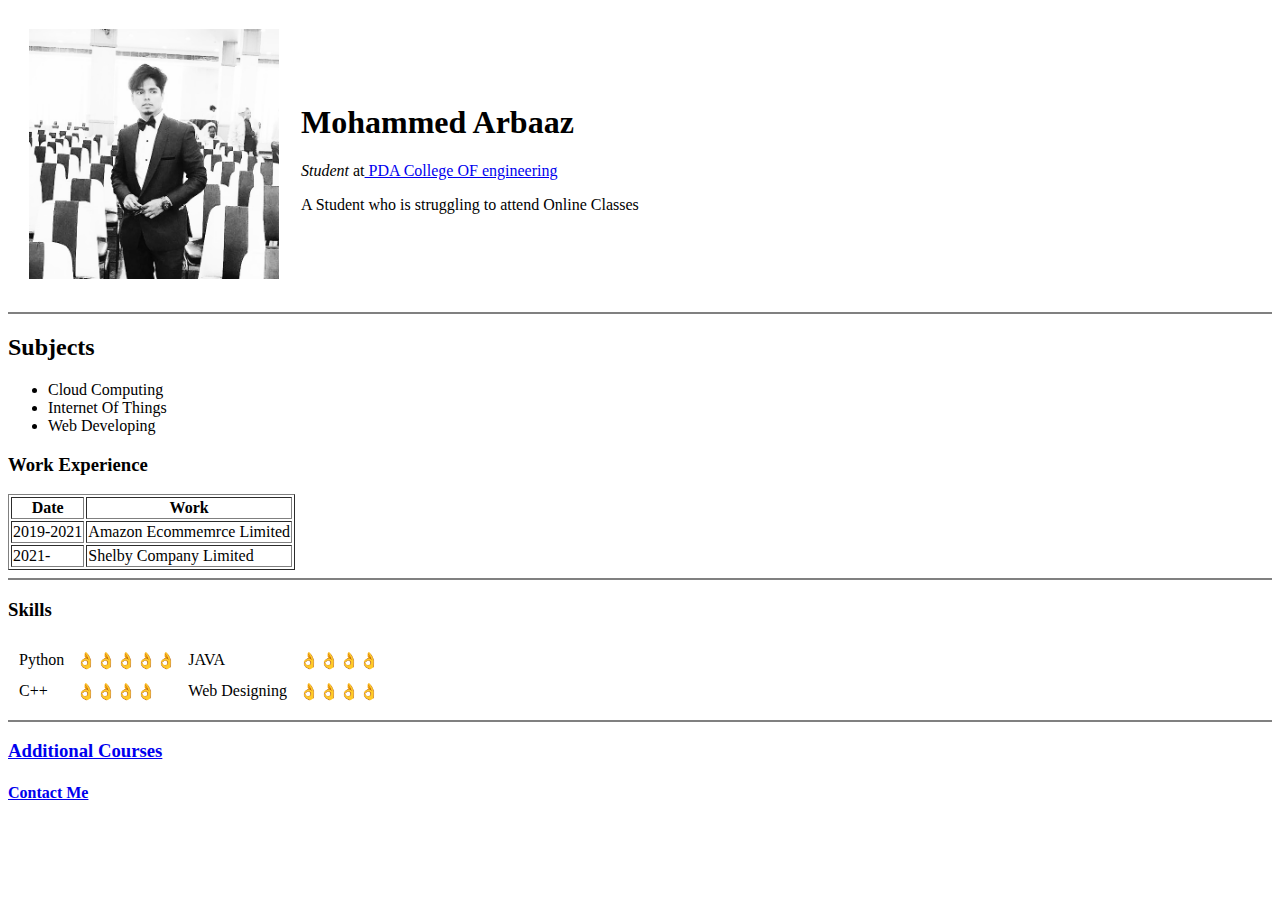
==== index.html @ de7bb59c "Add files via upload" ====
<!DOCTYPE html>
<html lang="en" dir="ltr">
  <head>
    <meta charset="utf-8">
    <title>  ar.Baaz's Personal site </title>
  </head>
  <body>
    <table cellspacing="20">
      <tr>
        <td><img src="arbaaz.png" height = 250 width = 250></td>
        <td><h1>Mohammed Arbaaz</h1>
        <p><em>Student</em> at<a href="http://pda.hkes.edu.in/"> PDA College OF engineering</a> <p>
        <p>A Student who is struggling to attend Online Classes</p></td>
      </tr>
    </table>
    <hr noshade>
    <h2>Subjects</h2>
    <p><ul>
      <li>Cloud Computing</li>
      <li>Internet Of Things</li>
      <li>Web Developing</li>
    </ul>
    <h3>Work Experience</h3>
    <table border="1">
      <thead>
        <th>Date</th>
        <th>Work </th>
      </thead>
      <tr>
        <td>2019-2021</td>
        <td>Amazon Ecommemrce Limited</td>
      </tr>
      <tr>
        <td>2021-</td>
        <td>Shelby Company Limited</td>
      </tr>
    </table>
    <hr noshade>
    <h3>Skills</h3>
    <table cellspacing="10">
      <tr>
        <td>Python</td>
        <td>👌👌👌👌👌</td>
        <td>JAVA</td>
        <td>👌👌👌👌</td>

        <tr>
          <td>C++</td>
          <td>👌👌👌👌</td>
          <td>Web Designing</td>
          <td>👌👌👌👌</td>
        </tr>


      </tr>
    </table>
      <hr noshade>
     <a href="additionalcourses.html"> <h3>Additional Courses</h3> </a>
     <a href="contactme.html"><h4>Contact Me</h4></a>
  </body>
</html>
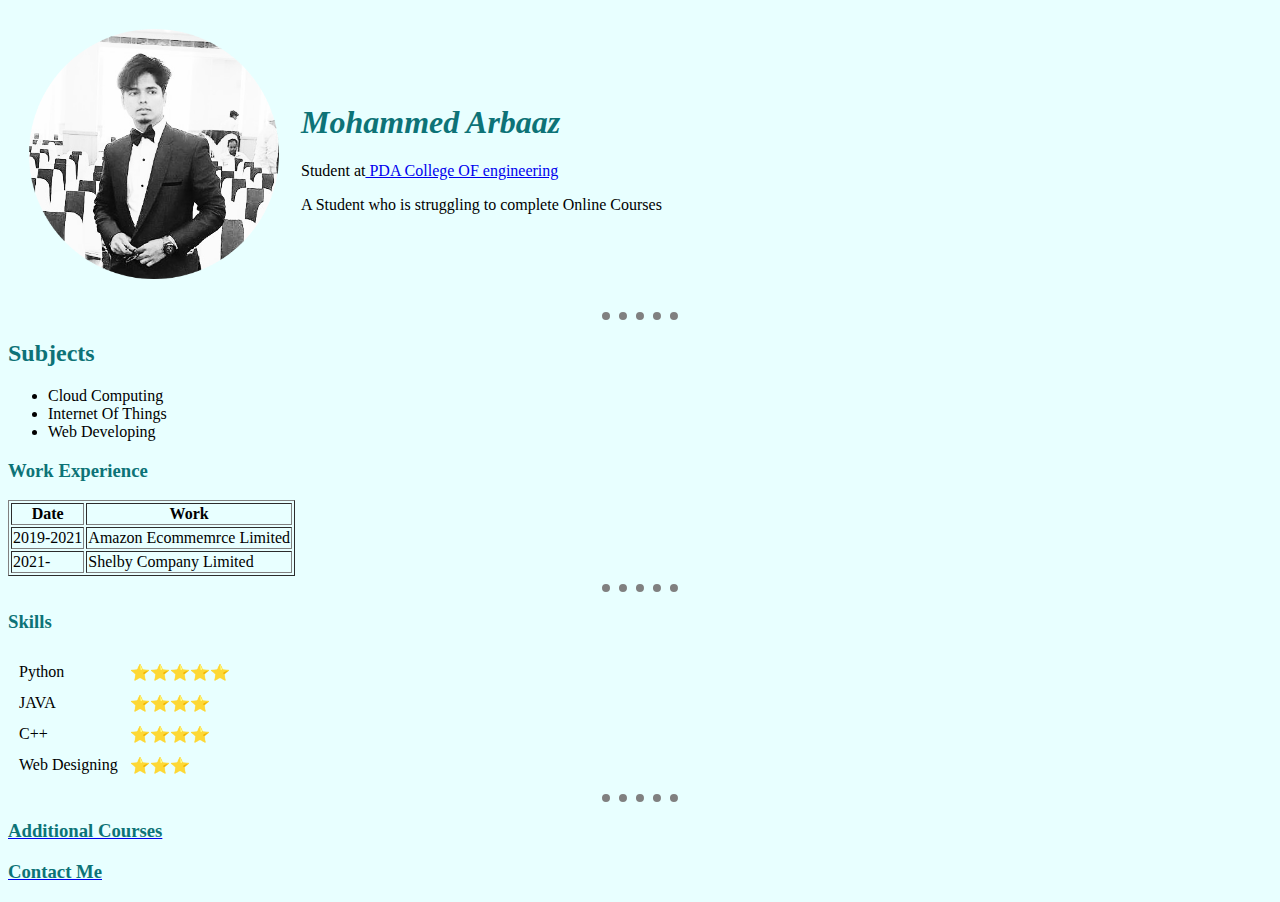
==== commit f83610db: "Add files via upload" ====
--- a/index.html
+++ b/index.html
@@ -3,14 +3,17 @@
   <head>
     <meta charset="utf-8">
     <title>  ar.Baaz's Personal site </title>
+
+    <link rel="stylesheet" href="css/styles.css">
+
   </head>
-  <body>
+  <body style="background-color: #e8ffff">
     <table cellspacing="20">
       <tr>
         <td><img src="arbaaz.png" height = 250 width = 250></td>
-        <td><h1>Mohammed Arbaaz</h1>
-        <p><em>Student</em> at<a href="http://pda.hkes.edu.in/"> PDA College OF engineering</a> <p>
-        <p>A Student who is struggling to attend Online Classes</p></td>
+        <td>  <h1>Mohammed Arbaaz </h1>
+        <p>Student at<a href="http://pda.hkes.edu.in/"> PDA College OF engineering</a> <p>
+        <p>A Student who is struggling to complete Online Courses</p></td>
       </tr>
     </table>
     <hr noshade>
@@ -40,22 +43,27 @@
     <table cellspacing="10">
       <tr>
         <td>Python</td>
-        <td>👌👌👌👌👌</td>
+        <td>⭐⭐⭐⭐⭐</td>
+        <tr>
+
         <td>JAVA</td>
-        <td>👌👌👌👌</td>
+        <td>⭐⭐⭐⭐</td>
 
-        <tr>
-          <td>C++</td>
-          <td>👌👌👌👌</td>
-          <td>Web Designing</td>
-          <td>👌👌👌👌</td>
         </tr>
 
+          <td>C++</td>
+          <td>⭐⭐⭐⭐</td>
+          <tr>
+            <td>Web Designing</td>
+            <td>⭐⭐⭐</td>
+          </tr>
 
       </tr>
     </table>
       <hr noshade>
+
      <a href="additionalcourses.html"> <h3>Additional Courses</h3> </a>
-     <a href="contactme.html"><h4>Contact Me</h4></a>
+
+     <a href="contactme.html"><h3>Contact Me</h3></a>
   </body>
 </html>
--- a/css/styles.css
+++ b/css/styles.css
@@ -0,0 +1,29 @@
+body {
+  background-color: #e8ffff;
+  }
+
+h1
+ {
+  color: #0d7377;
+  font-style: italic;
+ }
+h2
+{
+  color: #0d7377;
+  font-style: normal;
+}
+h3
+{
+  color: #0d7377;
+  font-style: normal;
+
+}
+  hr
+  {
+     background-color: #e8ffff;
+    border-style: none;
+    border-top-style: dotted;
+    border-color: grey;
+    border-width: 8px;
+    width: 6%;
+  }
